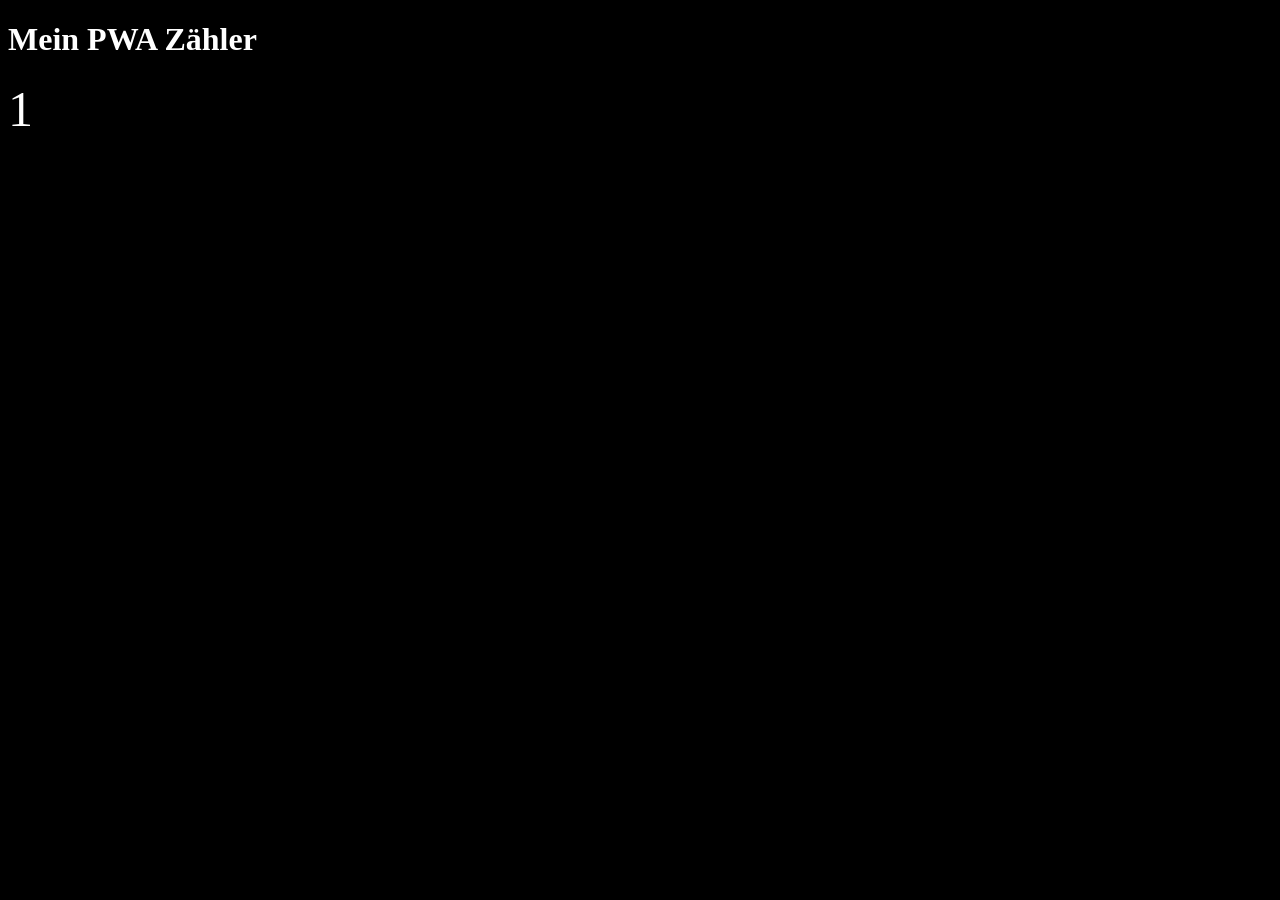
==== index.html @ 1ca30bdf "Add alles" ====
<!DOCTYPE html>
<html lang="de">
<head>
    <meta charset="UTF-8">
    <meta name="viewport" content="width=device-width, initial-scale=1.0, user-scalable=no">
    <meta name="apple-mobile-web-app-capable" content="yes">
    <meta name="apple-mobile-web-app-status-bar-style" content="black-translucent">
    <link rel="apple-touch-icon" href="img/icon-180.png">
    <link rel="manifest" href="manifest.json">
    <link rel="stylesheet" href="style.css">
    <title>Schlafen?</title>
</head>
<body>
    <h1>Mein PWA Zähler</h1>

    <div id="zaehler-anzeige" style="font-size: 50px;">0</div>

    <script src="app.js"></script>
</body>
</html>
---- style.css ----
body {
    background-color: black;
    color: white;
    padding-top: env(safe-area-inset-top);
    padding-bottom: env(safe-area-inset-bottom);
}
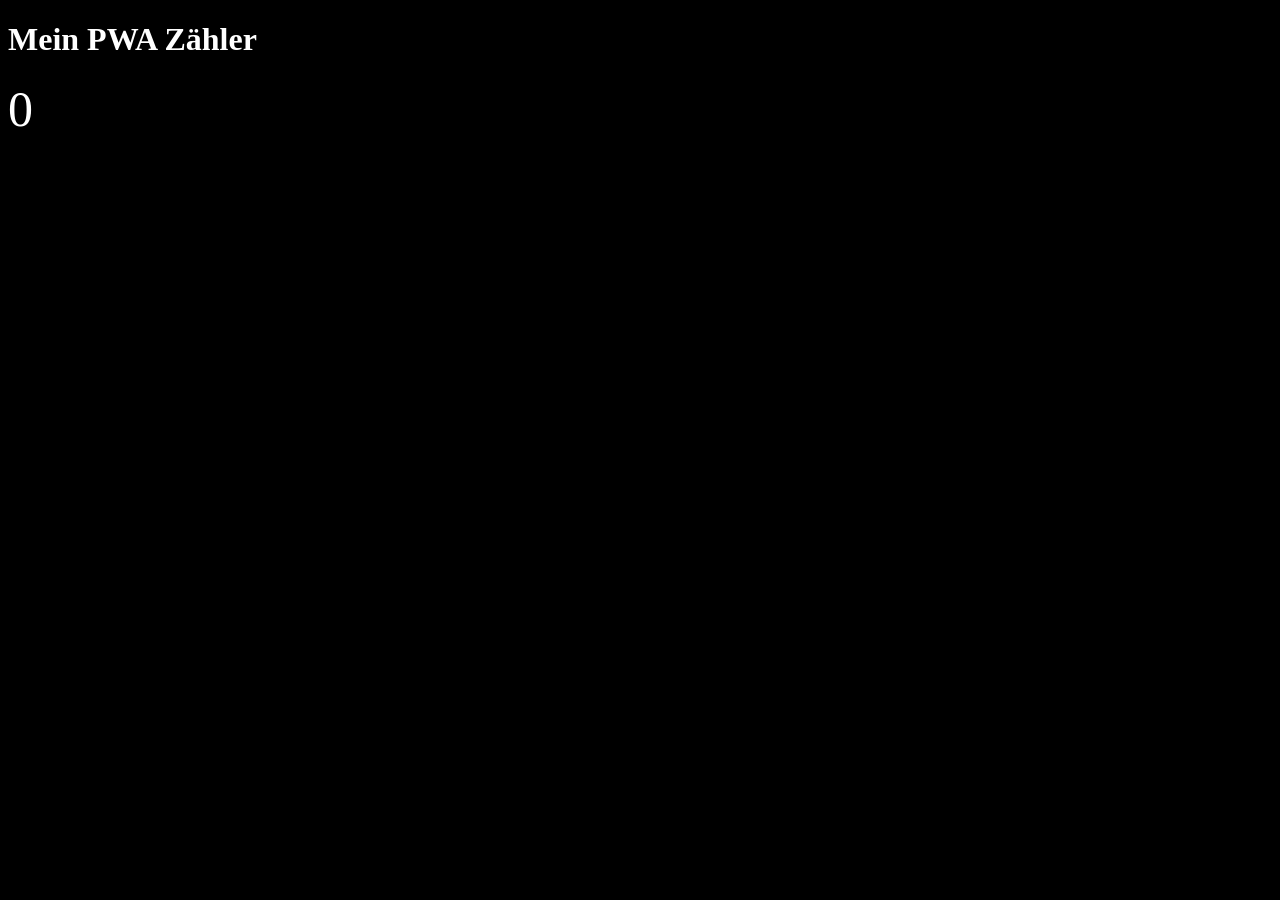
==== commit 7f0ffe5e: "Update index.html" ====
--- a/index.html
+++ b/index.html
@@ -5,6 +5,7 @@
     <meta name="viewport" content="width=device-width, initial-scale=1.0, user-scalable=no">
     <meta name="apple-mobile-web-app-capable" content="yes">
     <meta name="apple-mobile-web-app-status-bar-style" content="black-translucent">
+    <meta name="mobile-web-app-capable" content="yes">
     <link rel="apple-touch-icon" href="img/icon-180.png">
     <link rel="manifest" href="manifest.json">
     <link rel="stylesheet" href="style.css">
@@ -17,4 +18,5 @@
 
     <script src="app.js"></script>
 </body>
-</html>+
+</html>
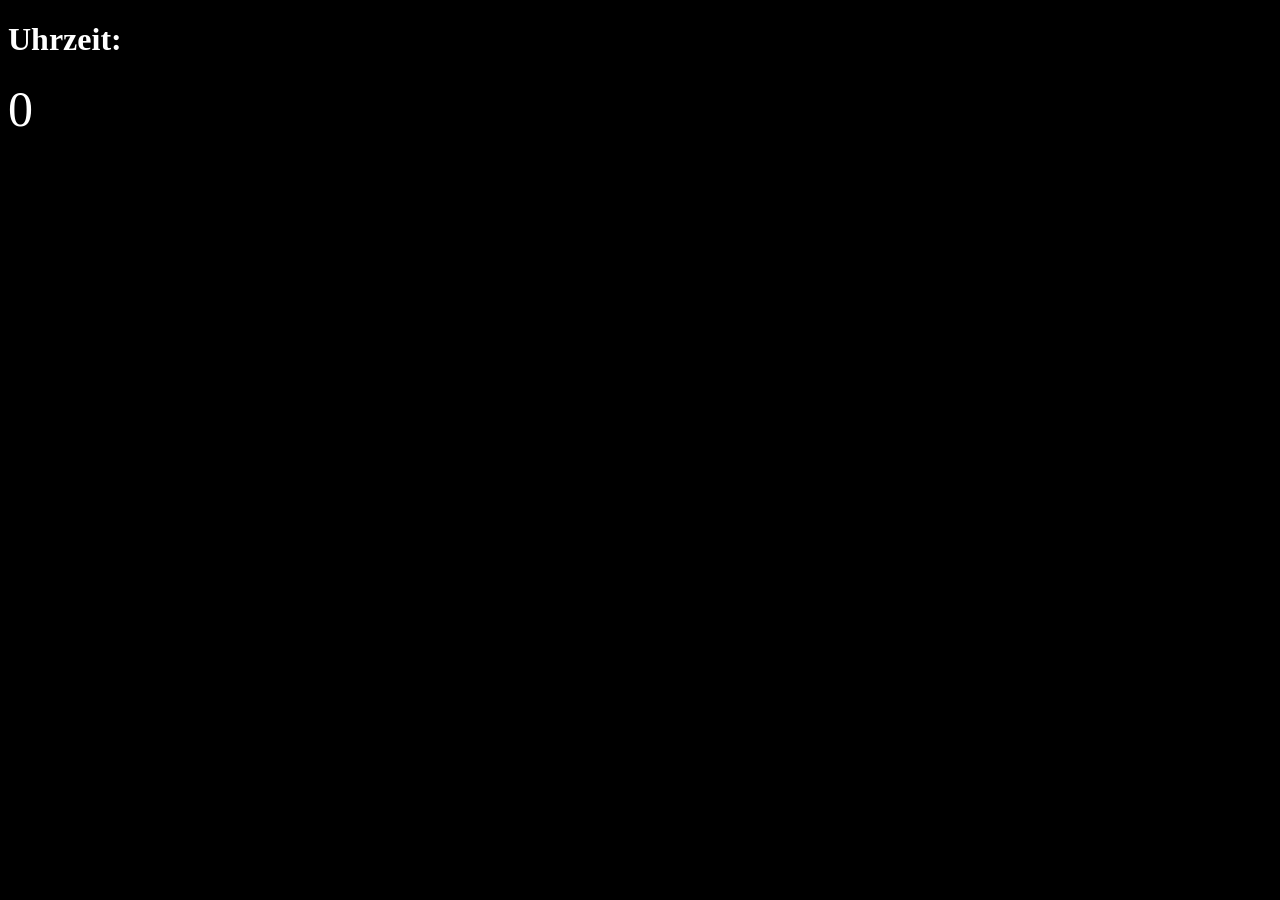
==== commit c1ad8b5a: "Update index.html" ====
--- a/index.html
+++ b/index.html
@@ -9,10 +9,12 @@
     <link rel="apple-touch-icon" href="img/icon-180.png">
     <link rel="manifest" href="manifest.json">
     <link rel="stylesheet" href="style.css">
+    <link rel="apple-touch-icon" href="img/icon-192.png">
+    <link rel="icon" type="image/png" href="img/icon-192.png">
     <title>Schlafen?</title>
 </head>
 <body>
-    <h1>Mein PWA Zähler</h1>
+    <h1>Uhrzeit:</h1>
 
     <div id="zaehler-anzeige" style="font-size: 50px;">0</div>
 
@@ -20,3 +22,5 @@
 </body>
 
 </html>
+
+
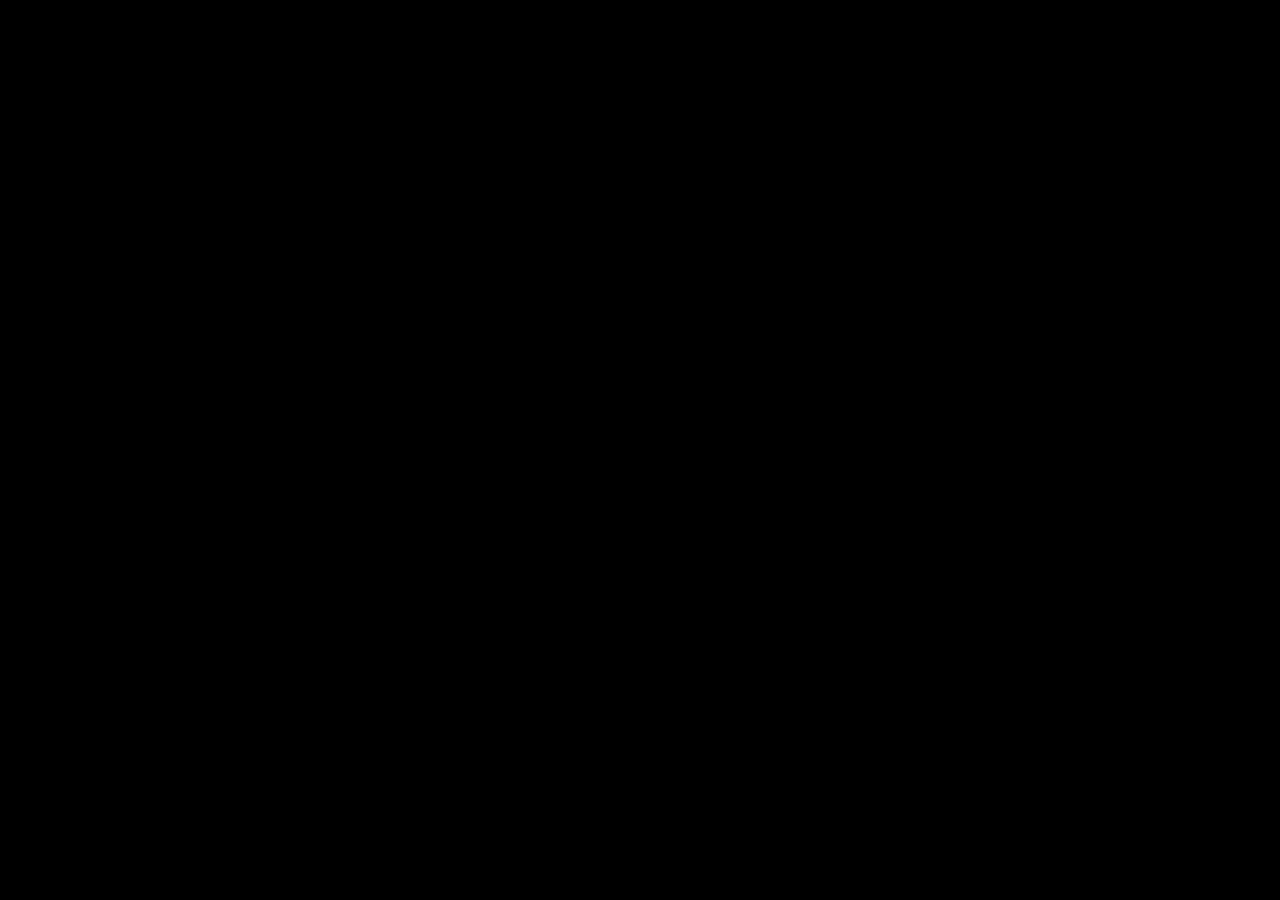
==== commit 94cc2a99: "Update index.html" ====
--- a/index.html
+++ b/index.html
@@ -14,13 +14,10 @@
     <title>Schlafen?</title>
 </head>
 <body>
-    <h1>Uhrzeit:</h1>
-
-    <div id="zaehler-anzeige" style="font-size: 50px;">0</div>
-
     <script src="app.js"></script>
 </body>
 
 </html>
 
 
+
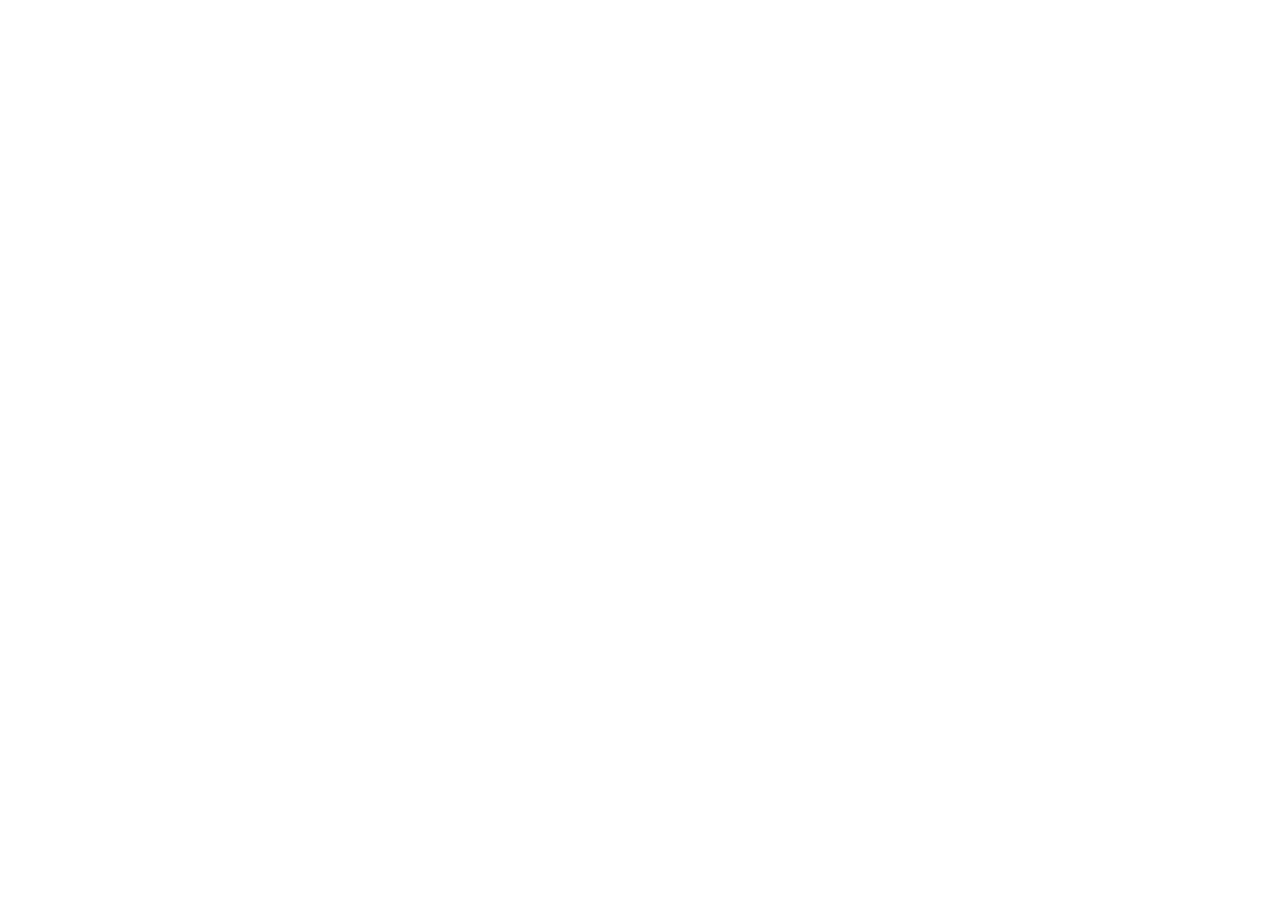
==== commit 55f985ce: "Update index.html offline modus via service worker activation" ====
--- a/index.html
+++ b/index.html
@@ -15,9 +15,15 @@
 </head>
 <body>
     <script src="app.js"></script>
+    <script>
+      if ('serviceWorker' in navigator) {
+        navigator.serviceWorker.register('./sw.js');
+      }
+    </script>
 </body>
 
 </html>
 
 
 
+
